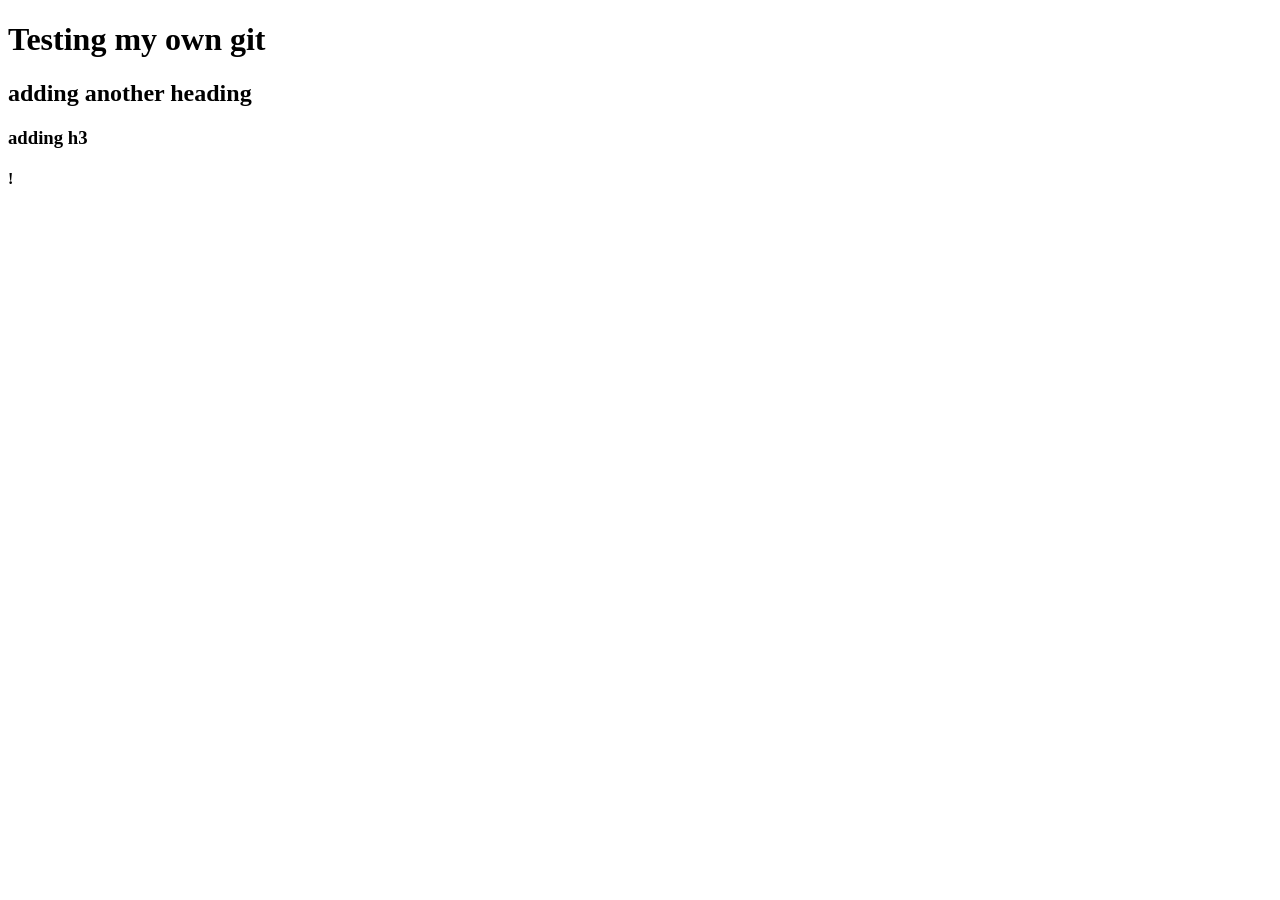
==== hello.html @ eed4a534 "add exclamation" ====
<!DOCTYPE html>
<html lang="en">
<head>
 
    <title>Hello git!</title>
</head>
<body>
    <h1>Testing my own git</h1>
    <h2>adding another heading</h2>
    <h3> adding h3</h3>
    <h4>!</h4>
    
</body>
</html>
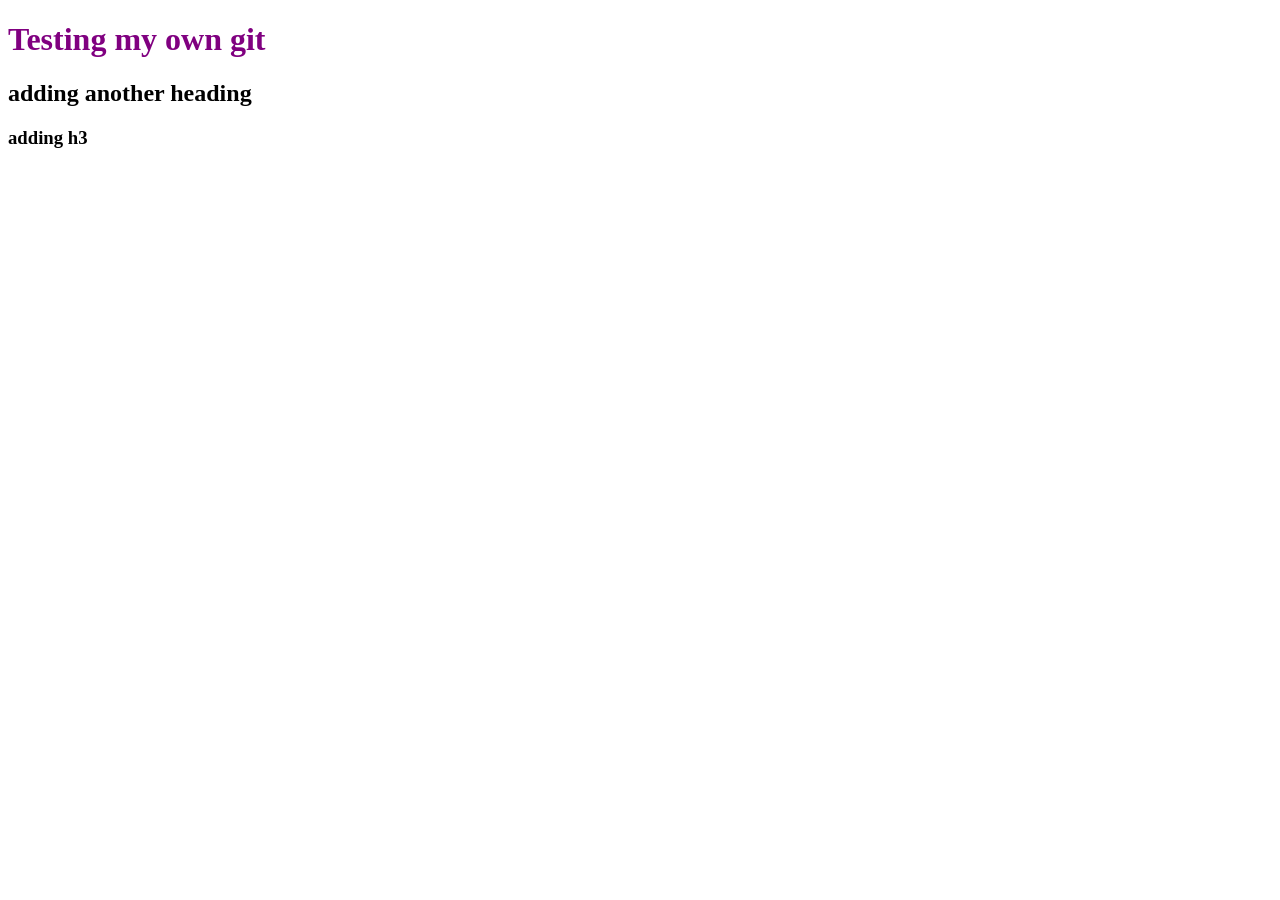
==== commit bd16e225: "add style to h1" ====
--- a/hello.html
+++ b/hello.html
@@ -5,10 +5,9 @@
     <title>Hello git!</title>
 </head>
 <body>
-    <h1>Testing my own git</h1>
+    <h1 style="color:purple;">Testing my own git</h1>
     <h2>adding another heading</h2>
     <h3> adding h3</h3>
-    <h4>!</h4>
     
 </body>
 </html>
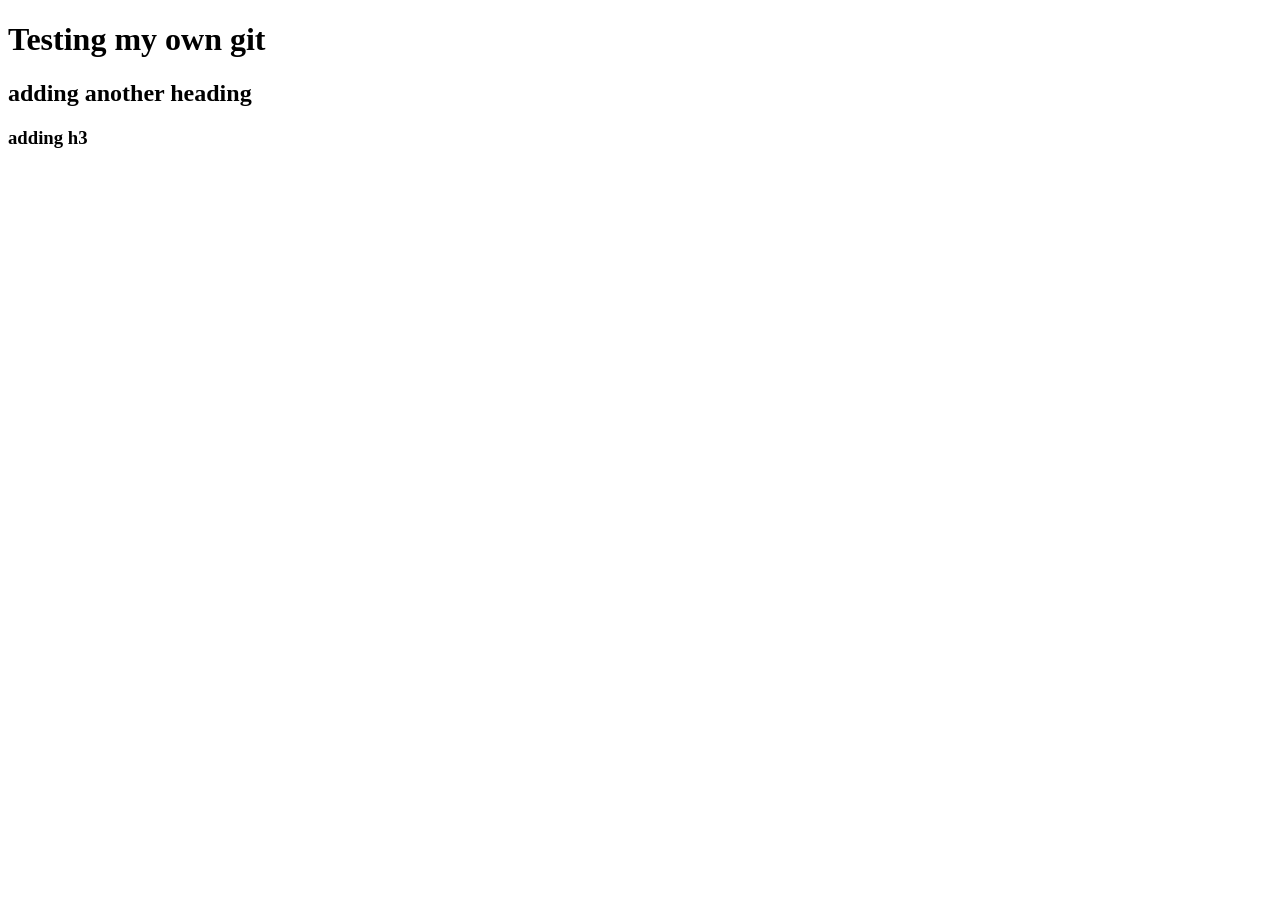
==== commit 5c65e160: "Update hello.html" ====
--- a/hello.html
+++ b/hello.html
@@ -5,7 +5,7 @@
     <title>Hello git!</title>
 </head>
 <body>
-    <h1 style="color:purple;">Testing my own git</h1>
+    <h1 >Testing my own git</h1>
     <h2>adding another heading</h2>
     <h3> adding h3</h3>
     
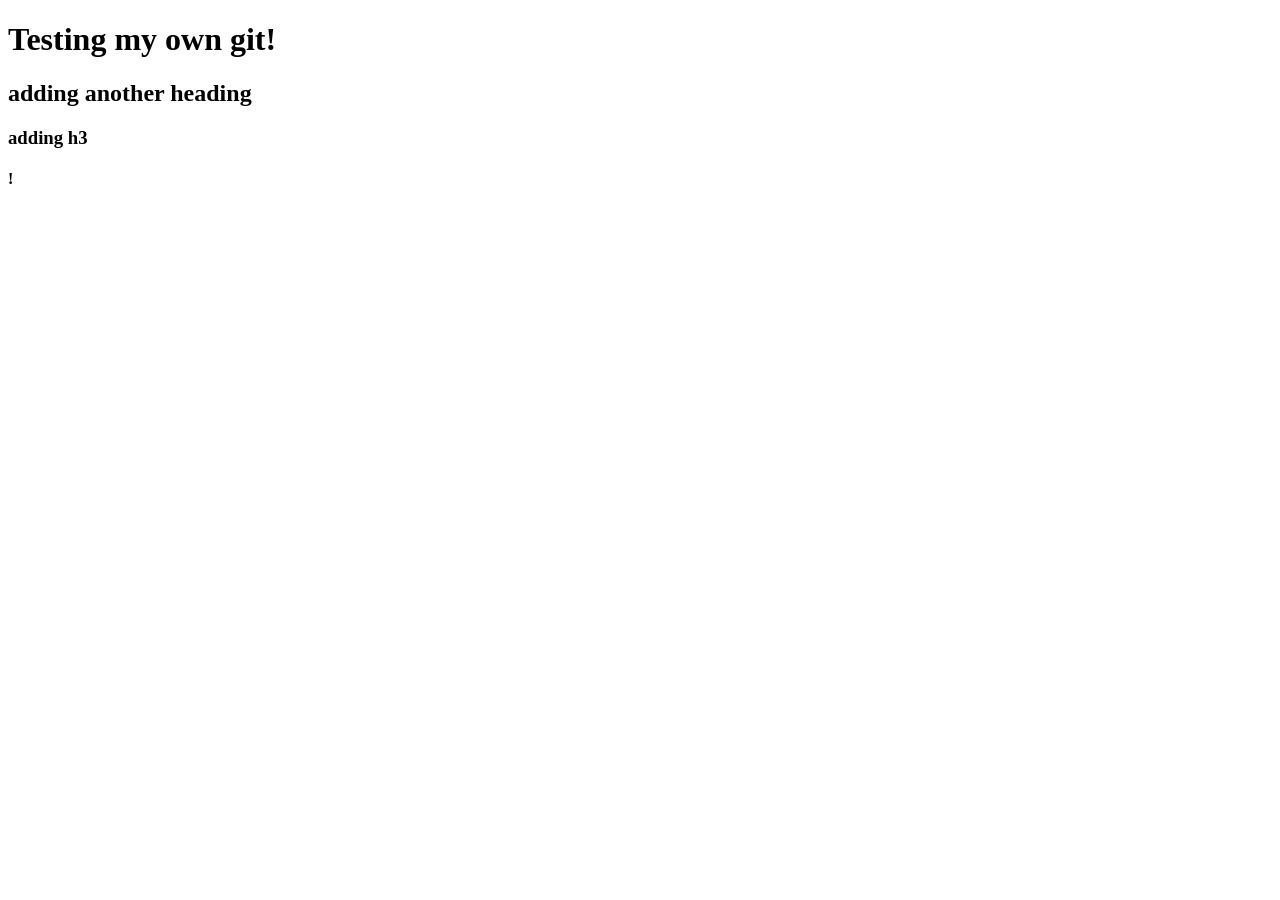
==== commit 217ab20b: "add an exclamatino" ====
--- a/hello.html
+++ b/hello.html
@@ -5,9 +5,10 @@
     <title>Hello git!</title>
 </head>
 <body>
-    <h1 >Testing my own git</h1>
+    <h1 >Testing my own git!</h1>
     <h2>adding another heading</h2>
     <h3> adding h3</h3>
+    <h4>!</h4>
     
 </body>
 </html>
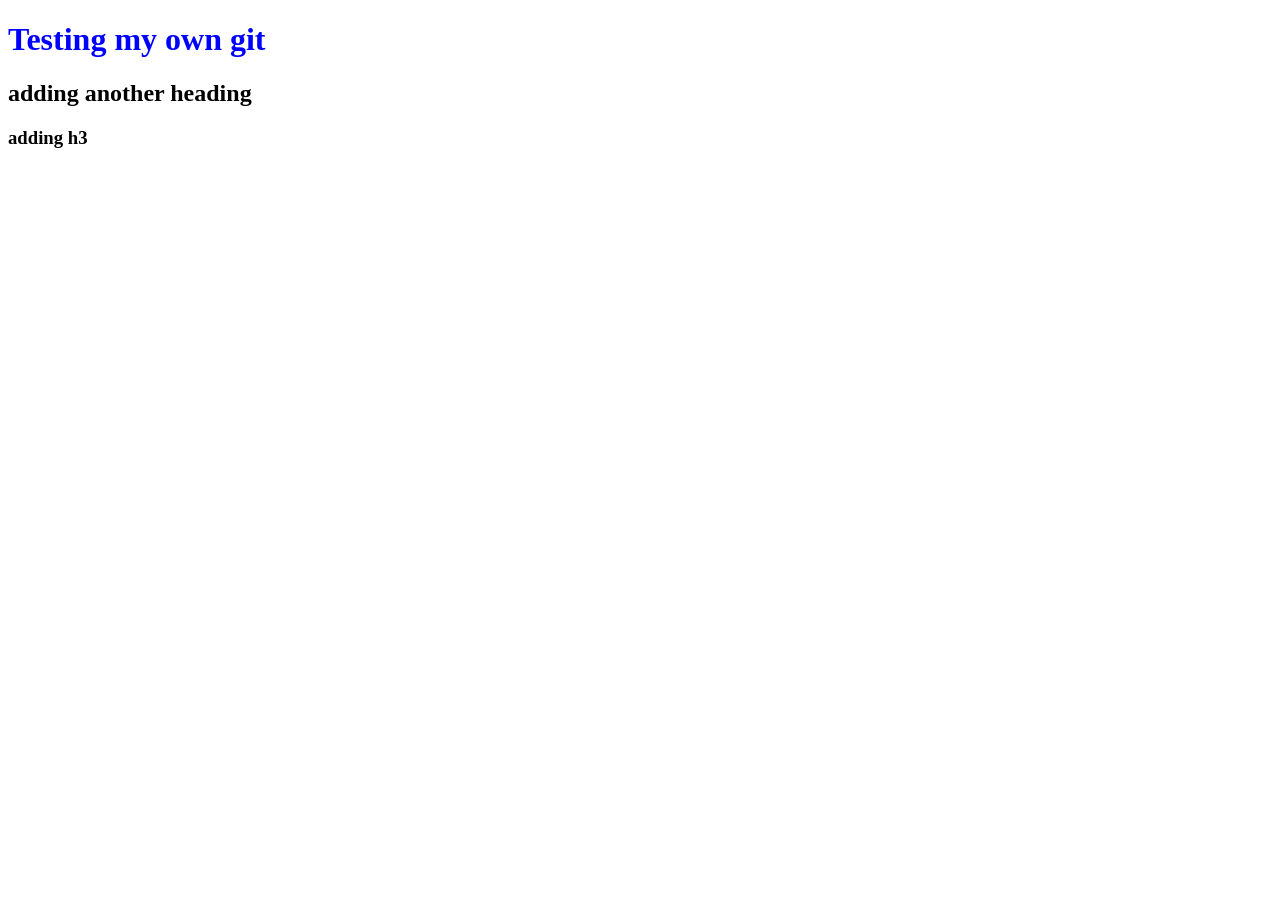
==== commit 871e4d6a: "add style color" ====
--- a/hello.html
+++ b/hello.html
@@ -5,10 +5,9 @@
     <title>Hello git!</title>
 </head>
 <body>
-    <h1 >Testing my own git!</h1>
+    <h1 style="color:blue;" >Testing my own git</h1>
     <h2>adding another heading</h2>
     <h3> adding h3</h3>
-    <h4>!</h4>
     
 </body>
 </html>
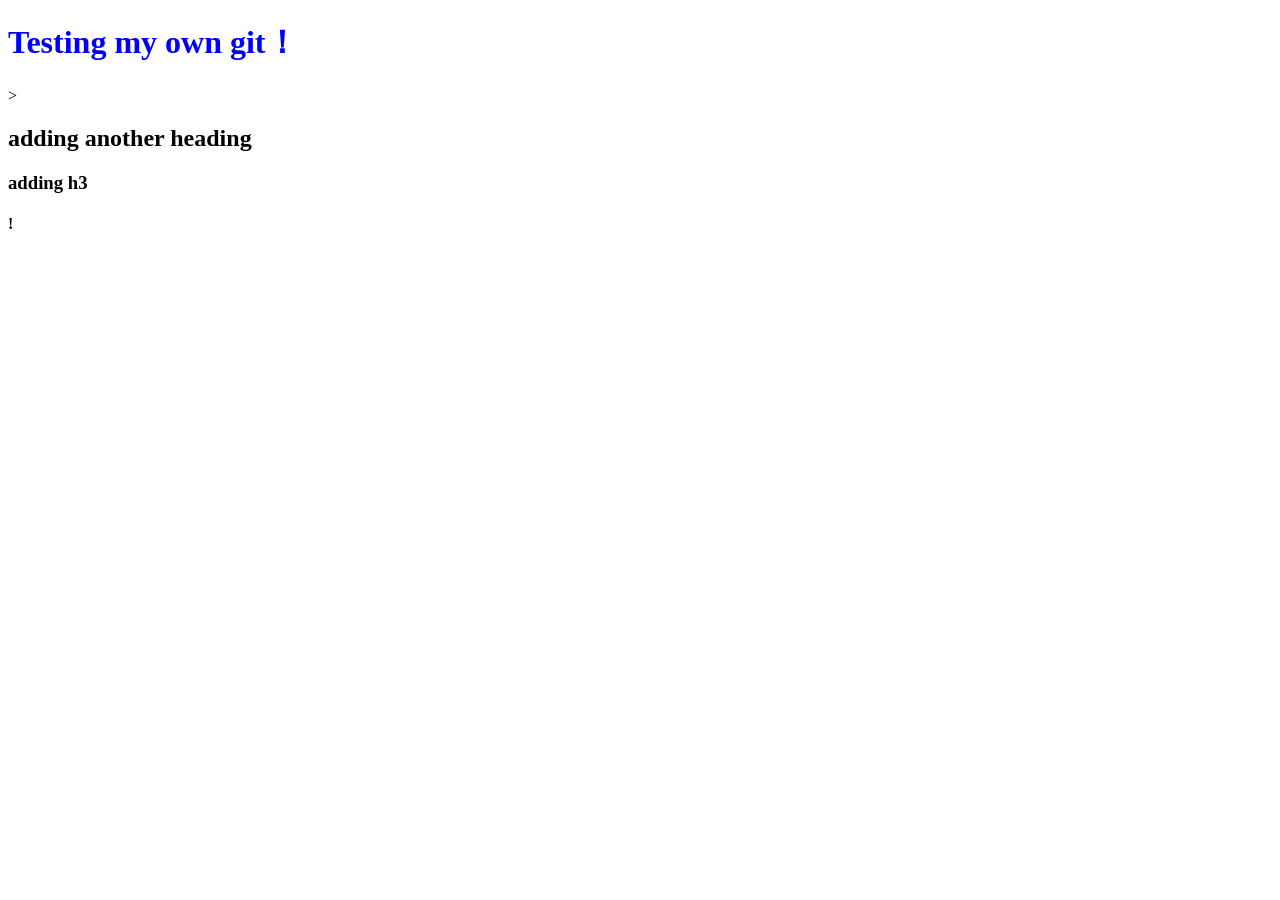
==== commit 3925621d: "Fix merge conflict" ====
--- a/hello.html
+++ b/hello.html
@@ -5,9 +5,12 @@
     <title>Hello git!</title>
 </head>
 <body>
-    <h1 style="color:blue;" >Testing my own git</h1>
+
+    <h1 style="color:blue;" >Testing my own git！</h1>
+>
     <h2>adding another heading</h2>
     <h3> adding h3</h3>
+    <h4>!</h4>
     
 </body>
 </html>
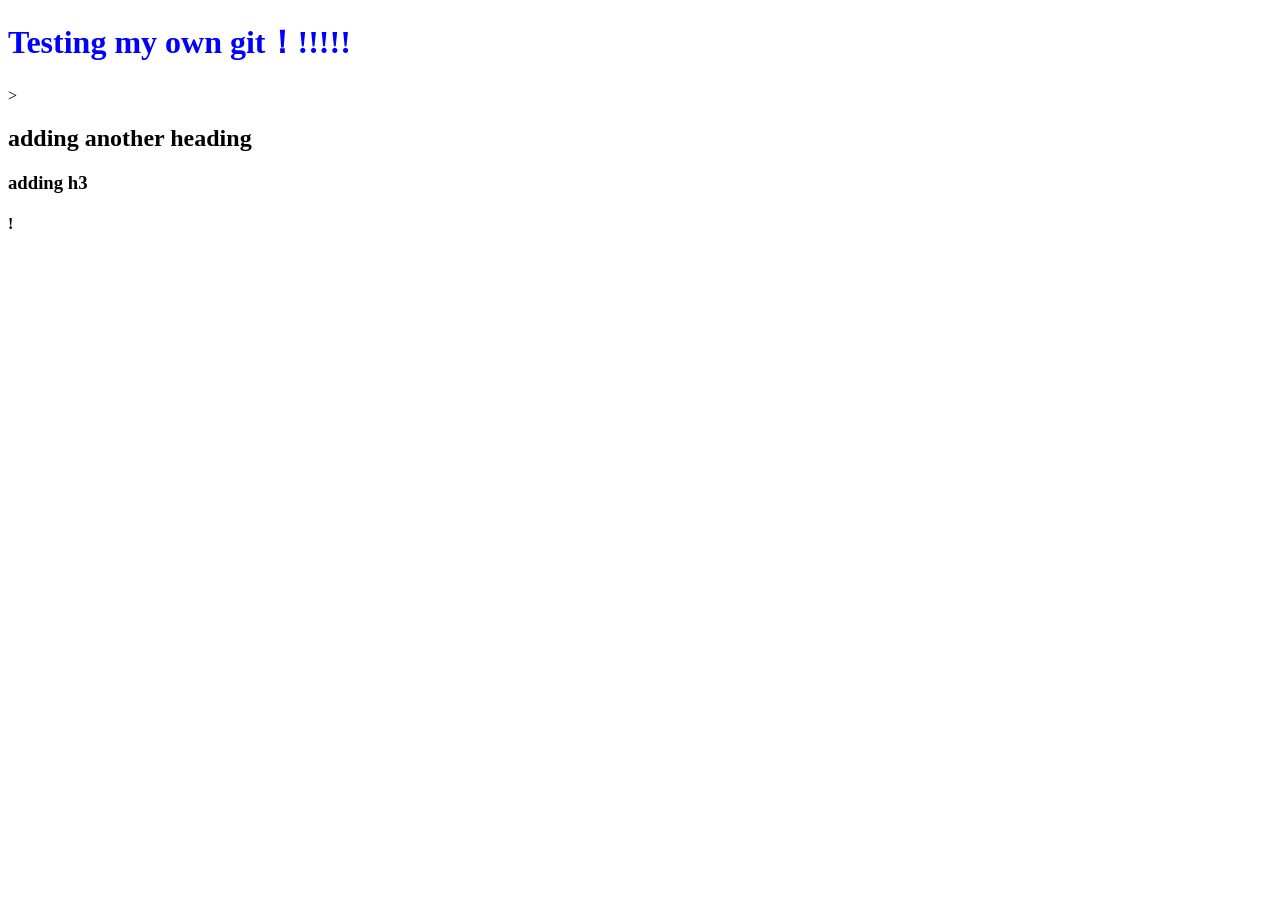
==== commit 728bc6fb: "add 4 extra excalamation" ====
--- a/hello.html
+++ b/hello.html
@@ -6,7 +6,7 @@
 </head>
 <body>
 
-    <h1 style="color:blue;" >Testing my own git！</h1>
+    <h1 style="color:blue;" >Testing my own git！!!!!!</h1>
 >
     <h2>adding another heading</h2>
     <h3> adding h3</h3>
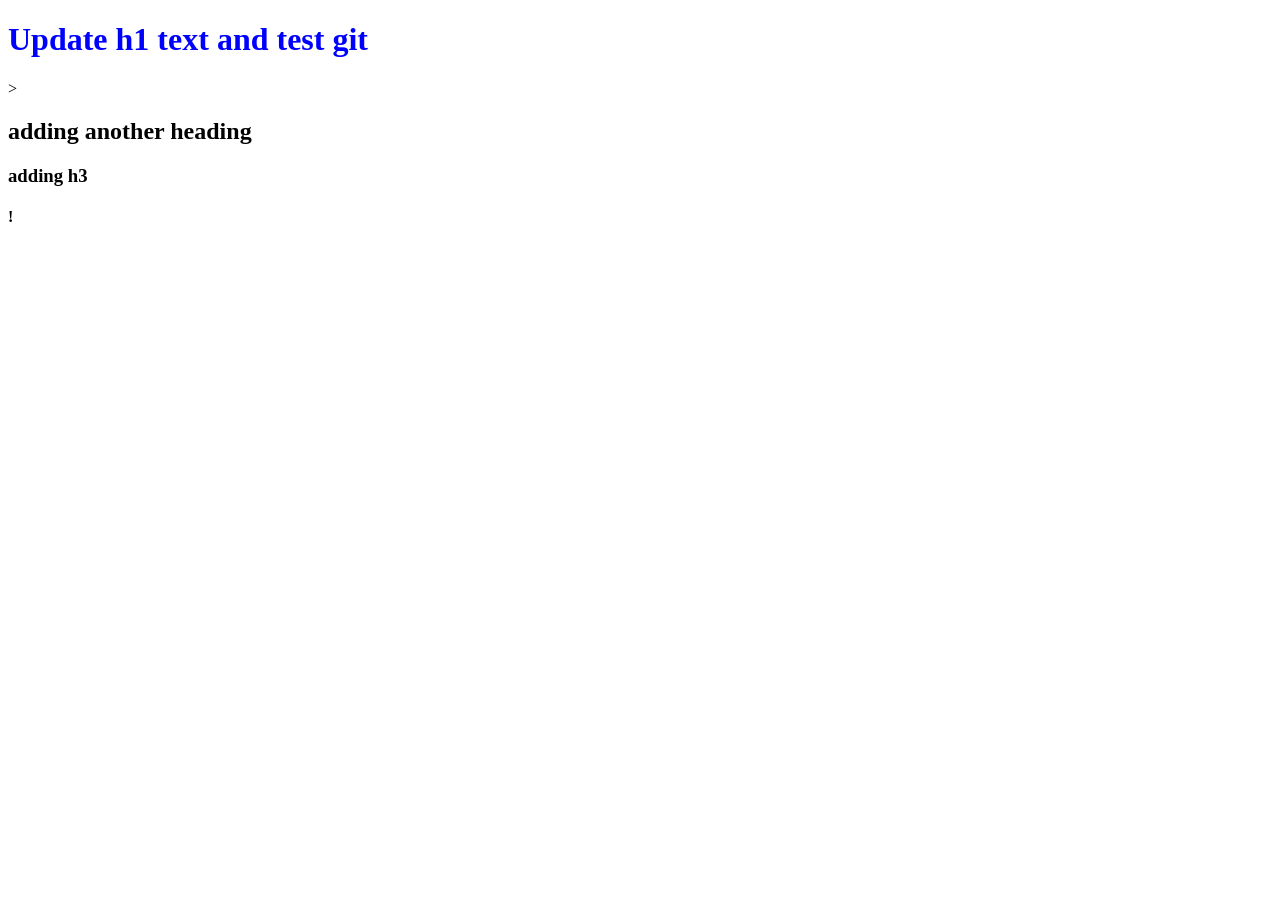
==== commit 0b0b9198: "edit h1 text and upload" ====
--- a/hello.html
+++ b/hello.html
@@ -6,7 +6,7 @@
 </head>
 <body>
 
-    <h1 style="color:blue;" >Testing my own git！!!!!!</h1>
+    <h1 style="color:blue;" >Update h1 text and test git</h1>
 >
     <h2>adding another heading</h2>
     <h3> adding h3</h3>
